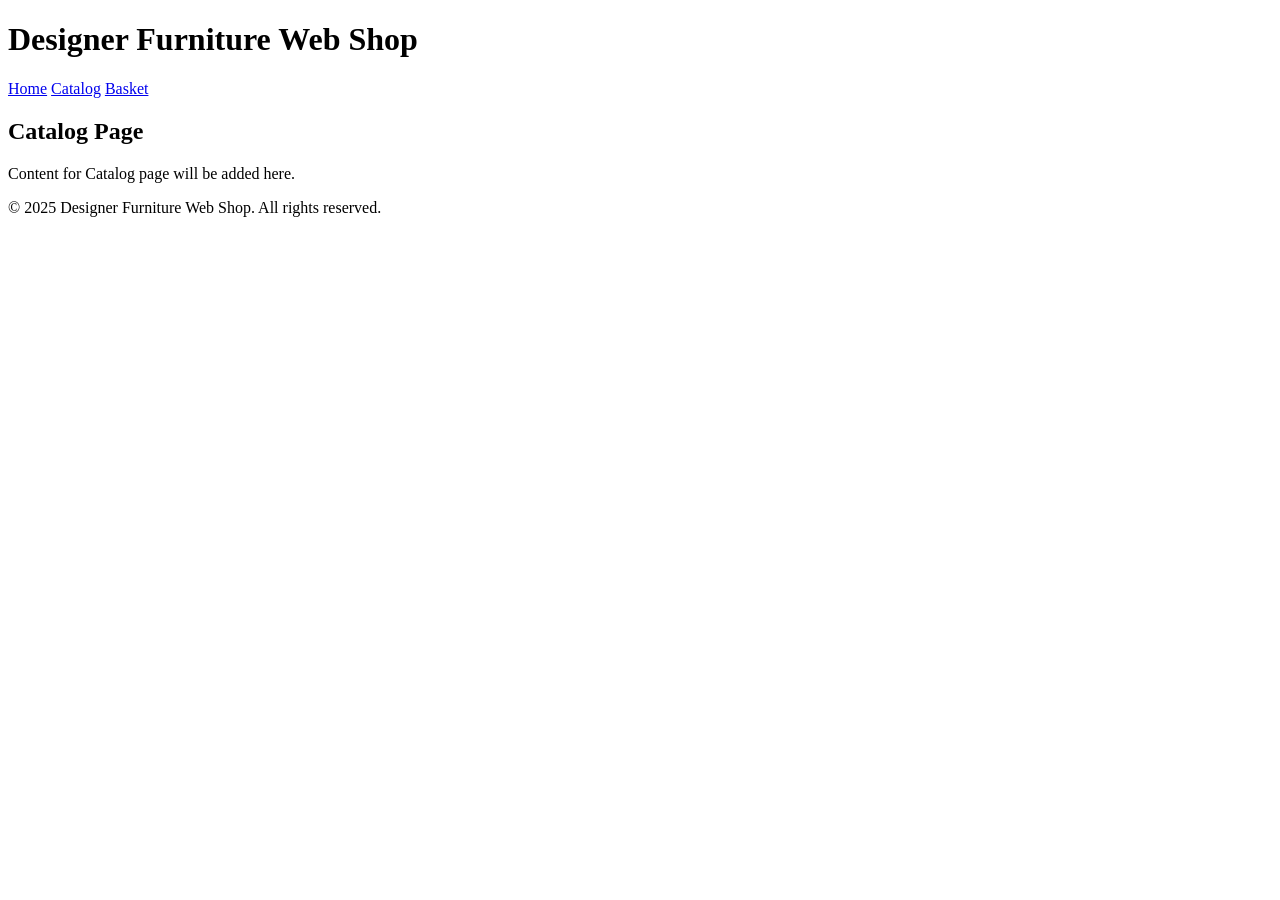
==== src/presentation/web/pages/catalog.html @ 678426ff "implementation of phase 2" ====
<!DOCTYPE html>
<html lang="en">
<head>
    <meta charset="UTF-8">
    <meta name="viewport" content="width=device-width, initial-scale=1.0">
    <title>Designer Furniture Web Shop - Catalog</title>
    <link rel="stylesheet" href="/styles/main.css">
</head>
<body>
    <header>
        <h1>Designer Furniture Web Shop</h1>
        <nav>
            <a href="/">Home</a>
            <a href="/catalog.html">Catalog</a>
            <a href="/basket.html">Basket</a>
        </nav>
    </header>
    
    <main>
        <h2>Catalog Page</h2>
        <p>Content for Catalog page will be added here.</p>
    </main>
    
    <footer>
        <p>&copy; 2025 Designer Furniture Web Shop. All rights reserved.</p>
    </footer>
    
    <script src="/ts/main.js" type="module"></script>
</body>
</html>
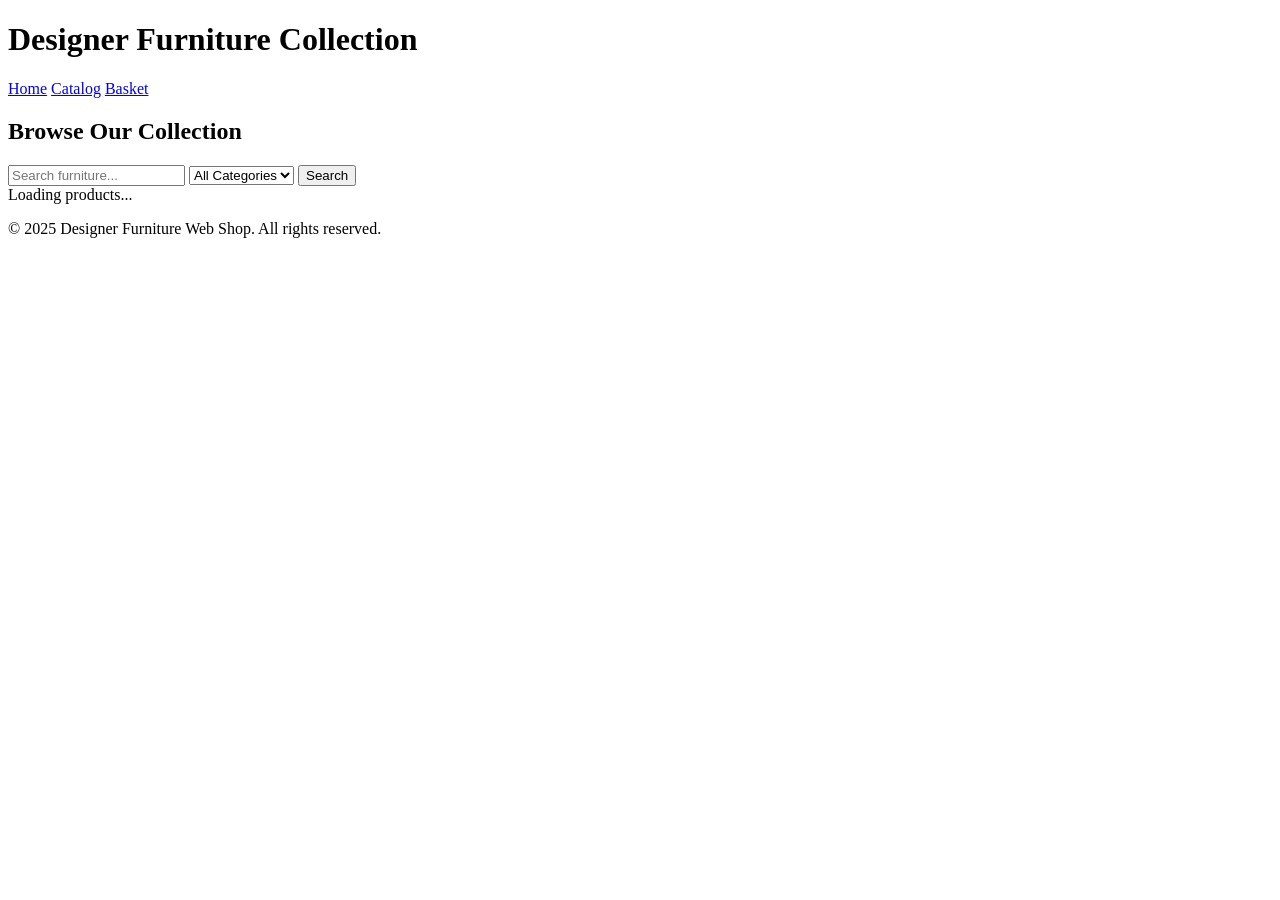
==== commit 3f7b31af: "phase 3 user story 1 - product catalog" ====
--- a/src/presentation/web/pages/catalog.html
+++ b/src/presentation/web/pages/catalog.html
@@ -3,12 +3,13 @@
 <head>
     <meta charset="UTF-8">
     <meta name="viewport" content="width=device-width, initial-scale=1.0">
-    <title>Designer Furniture Web Shop - Catalog</title>
-    <link rel="stylesheet" href="/styles/main.css">
+    <title>Designer Furniture Catalog</title>
+    <link rel="stylesheet" href="/styles/catalog.css">
+    <script src="/js/catalog.js" defer></script>
 </head>
 <body>
     <header>
-        <h1>Designer Furniture Web Shop</h1>
+        <h1>Designer Furniture Collection</h1>
         <nav>
             <a href="/">Home</a>
             <a href="/catalog.html">Catalog</a>
@@ -17,14 +18,30 @@
     </header>
     
     <main>
-        <h2>Catalog Page</h2>
-        <p>Content for Catalog page will be added here.</p>
+        <section class="search-section">
+            <h2>Browse Our Collection</h2>
+            <div class="search-controls">
+                <input type="text" id="search-input" placeholder="Search furniture...">
+                <select id="category-filter">
+                    <option value="">All Categories</option>
+                    <option value="chair">Chairs</option>
+                    <option value="table">Tables</option>
+                    <option value="sofa">Sofas</option>
+                    <option value="storage">Storage</option>
+                    <option value="lighting">Lighting</option>
+                </select>
+                <button id="search-button">Search</button>
+            </div>
+        </section>
+
+        <section class="products-grid" id="products-grid">
+            <!-- Products will be loaded here dynamically -->
+            <div class="loading">Loading products...</div>
+        </section>
     </main>
-    
+
     <footer>
         <p>&copy; 2025 Designer Furniture Web Shop. All rights reserved.</p>
     </footer>
-    
-    <script src="/ts/main.js" type="module"></script>
 </body>
-</html>+</html>
